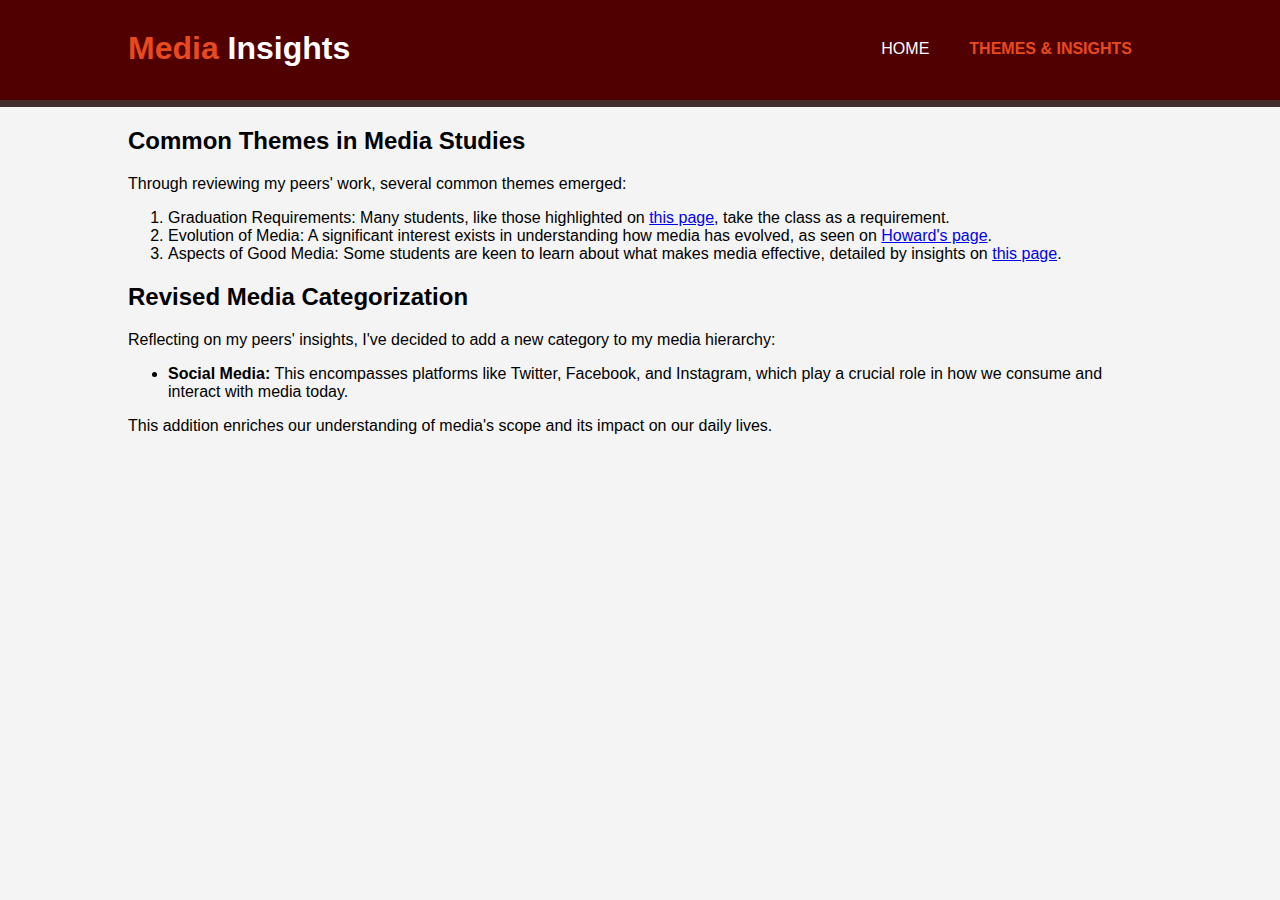
==== Assignment2.html @ 34913ae9 "assignment2" ====
<!DOCTYPE html>
<html>

<head>
    <title>Media Themes & Insights</title>
    <link rel="stylesheet" type="text/css" href="styles.css">
</head>

<body>
    <header>
        <div class="container">
            <div id="branding">
                <h1><span class="highlight">Media</span> Insights</h1>
            </div>
            <nav>
                <ul>
                    <li><a href="index.html">Home</a></li>
                    <li class="current"><a href="themes.html">Themes & Insights</a></li>
                </ul>
            </nav>
        </div>
    </header>

    <div class="container">
        <section id="common-themes">
            <h2>Common Themes in Media Studies</h2>
            <p>Through reviewing my peers' work, several common themes emerged:</p>
            <ol>
                <li>Graduation Requirements: Many students, like those highlighted on <a href="https://ayndrs.github.io/445-Assignment-1/">this page</a>, take the class as a requirement.</li>
                <li>Evolution of Media: A significant interest exists in understanding how media has evolved, as seen on <a href="https://howard-wang-323.github.io">Howard's page</a>.</li>
                <li>Aspects of Good Media: Some students are keen to learn about what makes media effective, detailed by insights on <a href="https://628005910.github.io">this page</a>.</li>
            </ol>
        </section>

        <section id="revised-categorization">
            <h2>Revised Media Categorization</h2>
            <p>Reflecting on my peers' insights, I've decided to add a new category to my media hierarchy:</p>
            <ul>
                <li><strong>Social Media:</strong> This encompasses platforms like Twitter, Facebook, and Instagram, which play a crucial role in how we consume and interact with media today.</li>
            </ul>
            <p>This addition enriches our understanding of media's scope and its impact on our daily lives.</p>
        </section>
    </div>
</body>

</html>
---- styles.css ----
body {
    font-family: Arial, sans-serif;
    margin: 0;
    padding: 0;
    background-color: #f4f4f4;
}
.container {
    width: 80%;
    margin: auto;
    overflow: hidden;
}
header {
    background: #500000;
    color: white;
    padding-top: 30px;
    min-height: 70px;
    border-bottom: #442c2c 7px solid;
}
header a {
    color: #ffffff;
    text-decoration: none;
    text-transform: uppercase;
    font-size: 16px;
}
header ul {
    padding: 0;
    margin: 0;
    list-style: none;
    overflow: hidden;
}
header li {
    float: left;
    display: inline;
    padding: 0 20px 0 20px;
}
header #branding {
    float: left;
}
header #branding h1 {
    margin: 0;
}
header nav {
    float: right;
    margin-top: 10px;
}
header .highlight, header .current a {
    color: #e8491d;
    font-weight: bold;
}
header a:hover {
    color: #ffffff;
    font-weight: bold;
}
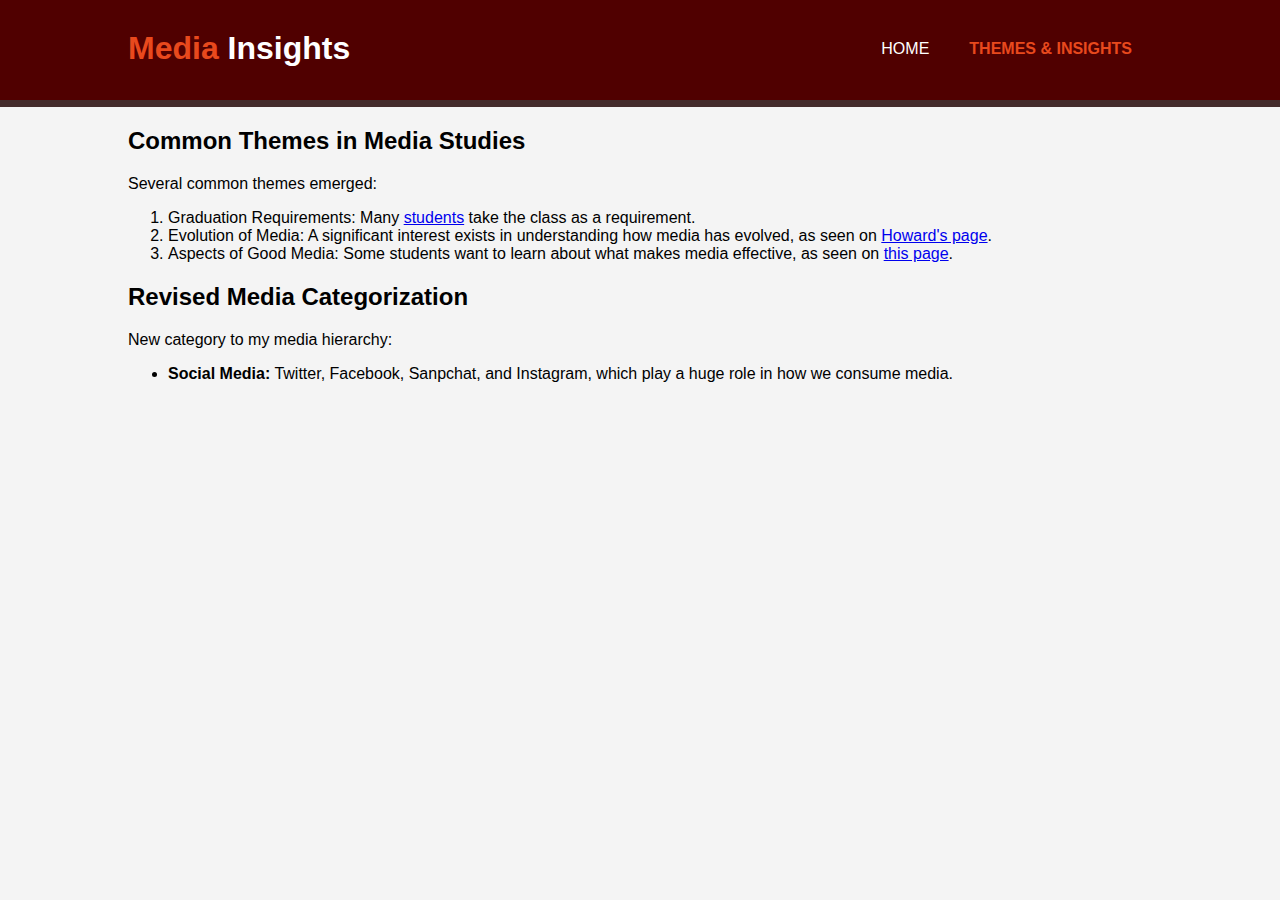
==== commit 6cacc4e5: "done" ====
--- a/Assignment2.html
+++ b/Assignment2.html
@@ -15,7 +15,7 @@
             <nav>
                 <ul>
                     <li><a href="index.html">Home</a></li>
-                    <li class="current"><a href="themes.html">Themes & Insights</a></li>
+                    <li class="current"><a href="Assignment2.html">Themes & Insights</a></li>
                 </ul>
             </nav>
         </div>
@@ -24,21 +24,20 @@
     <div class="container">
         <section id="common-themes">
             <h2>Common Themes in Media Studies</h2>
-            <p>Through reviewing my peers' work, several common themes emerged:</p>
+            <p>Several common themes emerged:</p>
             <ol>
-                <li>Graduation Requirements: Many students, like those highlighted on <a href="https://ayndrs.github.io/445-Assignment-1/">this page</a>, take the class as a requirement.</li>
+                <li>Graduation Requirements: Many <a href="https://ayndrs.github.io/445-Assignment-1/">students</a> take the class as a requirement.</li>
                 <li>Evolution of Media: A significant interest exists in understanding how media has evolved, as seen on <a href="https://howard-wang-323.github.io">Howard's page</a>.</li>
-                <li>Aspects of Good Media: Some students are keen to learn about what makes media effective, detailed by insights on <a href="https://628005910.github.io">this page</a>.</li>
+                <li>Aspects of Good Media: Some students want to learn about what makes media effective, as seen on <a href="https://628005910.github.io">this page</a>.</li>
             </ol>
         </section>
 
         <section id="revised-categorization">
             <h2>Revised Media Categorization</h2>
-            <p>Reflecting on my peers' insights, I've decided to add a new category to my media hierarchy:</p>
+            <p>New category to my media hierarchy:</p>
             <ul>
-                <li><strong>Social Media:</strong> This encompasses platforms like Twitter, Facebook, and Instagram, which play a crucial role in how we consume and interact with media today.</li>
+                <li><strong>Social Media:</strong> Twitter, Facebook, Sanpchat, and Instagram, which play a huge role in how we consume media.</li>
             </ul>
-            <p>This addition enriches our understanding of media's scope and its impact on our daily lives.</p>
         </section>
     </div>
 </body>
